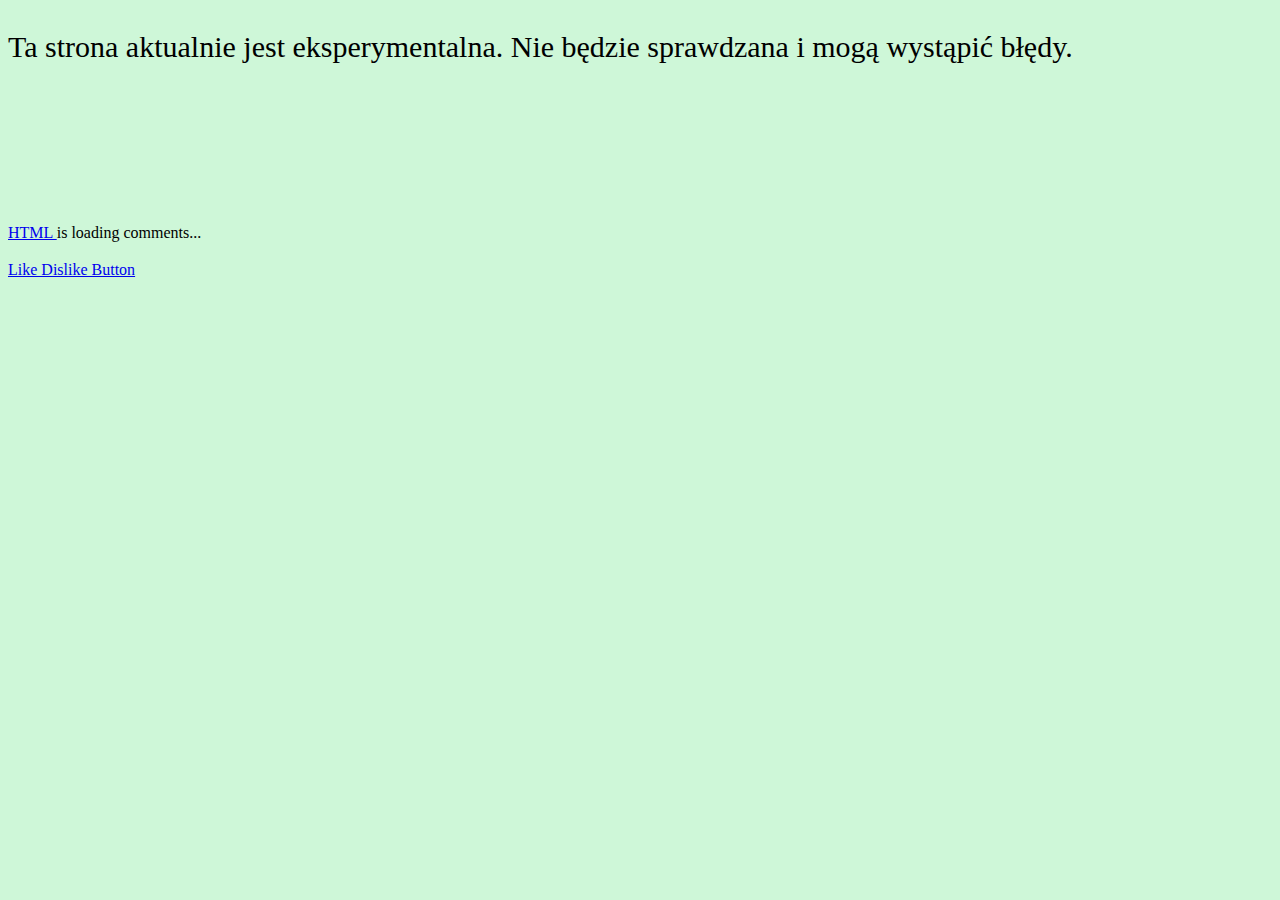
==== dev.html @ c7d1cc01 "Changed directory" ====
<!DOCTYPE html>
<html lang="en" dir="ltr">
  <head>
    <meta charset="utf-8">
    <title>V Ultimate Servers - DEV</title>
  <link rel="shortcut icon" href="favicon.ico" />
    <link rel="stylesheet" href="dev.css">
  </head>
  <body>
  <!-- WARNING:  -->
<p class="warning">Ta strona aktualnie jest eksperymentalna. Nie będzie sprawdzana i mogą wystąpić błędy.</p>
<!-- begin wwww.htmlcommentbox.com -->
 <div id="HCB_comment_box"><a href="http://www.htmlcommentbox.com">HTML </a> is loading comments...</div>
 <link rel="stylesheet" type="text/css" href="https://www.htmlcommentbox.com/static/skins/bootstrap/twitter-bootstrap.css?v=0" />
 <script type="text/javascript" id="hcb"> /*<!--*/ if(!window.hcb_user){hcb_user={};} (function(){var s=document.createElement("script"), l=hcb_user.PAGE || (""+window.location).replace(/'/g,"%27"), h="https://www.htmlcommentbox.com";s.setAttribute("type","text/javascript");s.setAttribute("src", h+"/jread?page="+encodeURIComponent(l).replace("+","%2B")+"&opts=16862&num=10&ts=1600539040384");if (typeof s!="undefined") document.getElementsByTagName("head")[0].appendChild(s);})(); /*-->*/ </script>
<!-- end www.htmlcommentbox.com -->

<h3></h3><!-- Start BawkBox Code--><script data-sil-id="5f664a0880b5cc001b5bf628">var loadWidget = function() { var d = document, w = window, l = window.location,p = l.protocol == "file:" ? "http://" : "//"; if (!w.WS) w.WS = {}; c = w.WS; var m=function(t, o){ var e = d.getElementsByTagName("script"); e=e[e.length-1]; var n = d.createElement(t); if (t=="script") {n.async=true;} for (k in o) n[k] = o[k]; e.parentNode.insertBefore(n, e)}; m("script", { src: p + "bawkbox.com/widget/like-dislike/5f664a0880b5cc001b5bf628?page=" +encodeURIComponent(l+''), type: 'text/javascript' }); c.load_net = m; }; if(window.Squarespace){ document.addEventListener('DOMContentLoaded', loadWidget); setTimeOut(function(){ document.addEventListener('DOMContentLoaded', loadWidget); }, 3000) } else { loadWidget() } </script><div class="sil-widget-like-dislike sil-widget" id="sil-widget-5f664a0880b5cc001b5bf628"><a href="//bawkbox.com/install/like-dislike">Like Dislike Button</a></div><!-- End BawkBox Code-->

  </body>
</html>
---- dev.css ----
body{
  background-color: #cef7d8;
}

.warning {color:black;
font-size:30px;
padding-bottom:130px;}
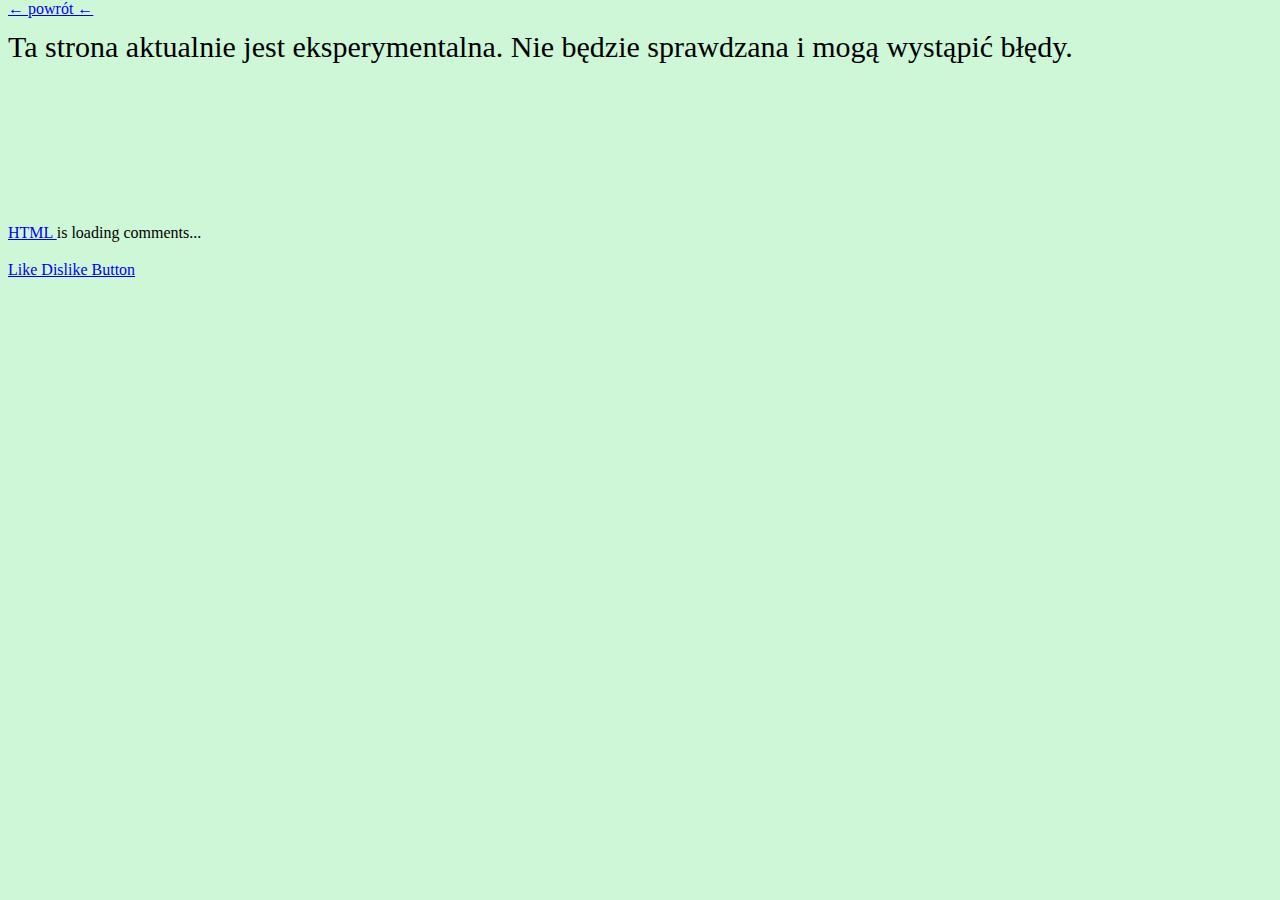
==== commit 3f8a6f04: "update to dev" ====
--- a/dev.html
+++ b/dev.html
@@ -16,6 +16,6 @@
 <!-- end www.htmlcommentbox.com -->
 
 <h3></h3><!-- Start BawkBox Code--><script data-sil-id="5f664a0880b5cc001b5bf628">var loadWidget = function() { var d = document, w = window, l = window.location,p = l.protocol == "file:" ? "http://" : "//"; if (!w.WS) w.WS = {}; c = w.WS; var m=function(t, o){ var e = d.getElementsByTagName("script"); e=e[e.length-1]; var n = d.createElement(t); if (t=="script") {n.async=true;} for (k in o) n[k] = o[k]; e.parentNode.insertBefore(n, e)}; m("script", { src: p + "bawkbox.com/widget/like-dislike/5f664a0880b5cc001b5bf628?page=" +encodeURIComponent(l+''), type: 'text/javascript' }); c.load_net = m; }; if(window.Squarespace){ document.addEventListener('DOMContentLoaded', loadWidget); setTimeOut(function(){ document.addEventListener('DOMContentLoaded', loadWidget); }, 3000) } else { loadWidget() } </script><div class="sil-widget-like-dislike sil-widget" id="sil-widget-5f664a0880b5cc001b5bf628"><a href="//bawkbox.com/install/like-dislike">Like Dislike Button</a></div><!-- End BawkBox Code-->
-
+<a href="index.html" class="back">← powrót ←</a>
   </body>
 </html>
--- a/dev.css
+++ b/dev.css
@@ -5,3 +5,8 @@
 .warning {color:black;
 font-size:30px;
 padding-bottom:130px;}
+.back{
+  position: absolute;
+  left:auto;
+  top:0px;
+}
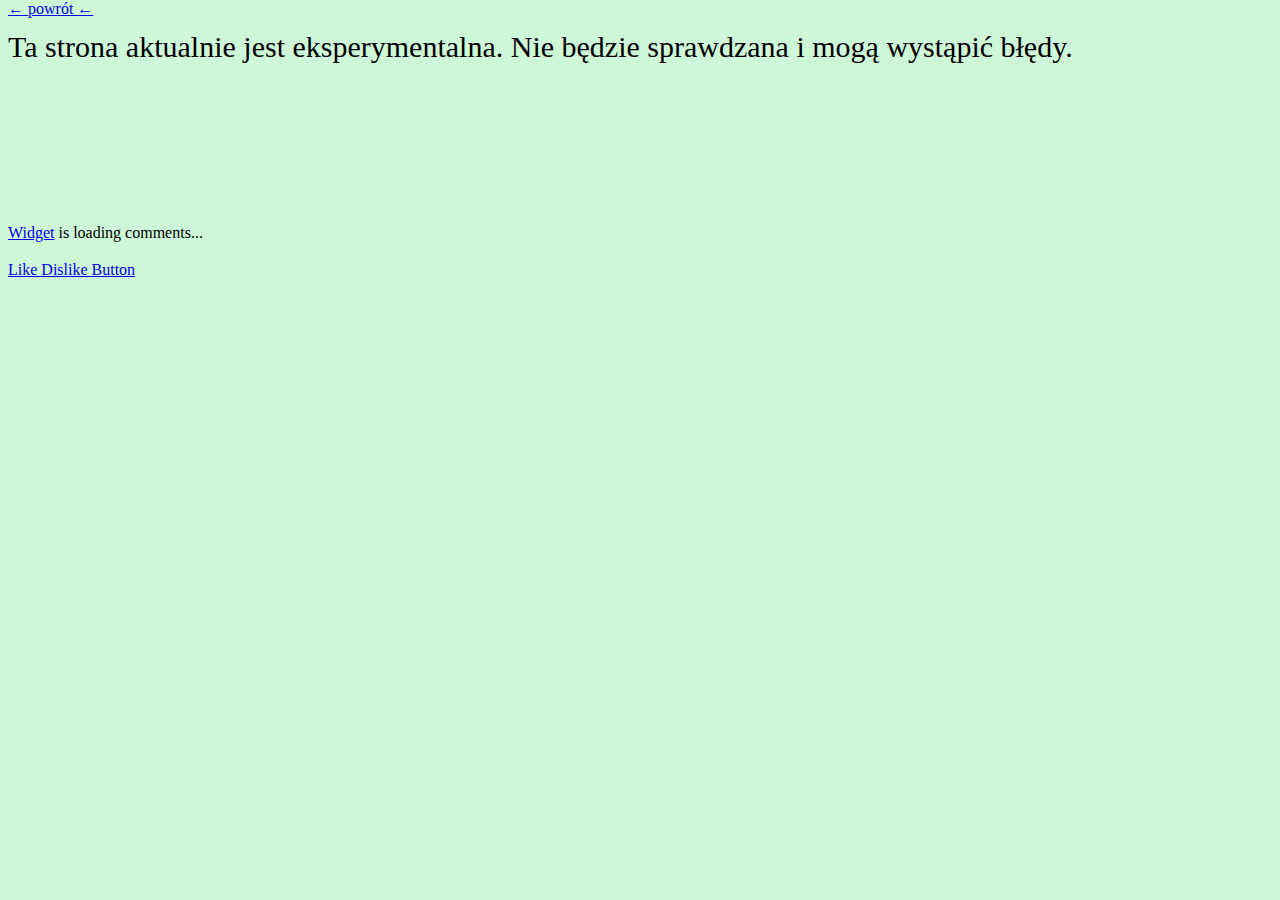
==== commit dbc002ef: "Update dev.html" ====
--- a/dev.html
+++ b/dev.html
@@ -10,9 +10,10 @@
   <!-- WARNING:  -->
 <p class="warning">Ta strona aktualnie jest eksperymentalna. Nie będzie sprawdzana i mogą wystąpić błędy.</p>
 <!-- begin wwww.htmlcommentbox.com -->
- <div id="HCB_comment_box"><a href="http://www.htmlcommentbox.com">HTML </a> is loading comments...</div>
+ <div id="HCB_comment_box"><a href="http://www.htmlcommentbox.com">Widget</a> is loading comments...</div>
  <link rel="stylesheet" type="text/css" href="https://www.htmlcommentbox.com/static/skins/bootstrap/twitter-bootstrap.css?v=0" />
- <script type="text/javascript" id="hcb"> /*<!--*/ if(!window.hcb_user){hcb_user={};} (function(){var s=document.createElement("script"), l=hcb_user.PAGE || (""+window.location).replace(/'/g,"%27"), h="https://www.htmlcommentbox.com";s.setAttribute("type","text/javascript");s.setAttribute("src", h+"/jread?page="+encodeURIComponent(l).replace("+","%2B")+"&opts=16862&num=10&ts=1600539040384");if (typeof s!="undefined") document.getElementsByTagName("head")[0].appendChild(s);})(); /*-->*/ </script>
+ <script type="text/javascript" id="hcb"> /*<!--*/ if(!window.hcb_user){hcb_user={};} (function(){var s=document.createElement("script"), l=hcb_user.PAGE || (""+window.location).replace(/'/g,"%27"), h="https://www.htmlcommentbox.com";s.setAttribute("type","text/javascript");s.setAttribute("src", h+"/jread?page="+encodeURIComponent(l).replace("+","%2B")+"&mod=%241%24wq1rdBcg%24Q9aXPFXPfAPY7ulojG80K."+"&opts=16862&num=10&ts=1600542862509");if (typeof s!="undefined") document.getElementsByTagName("head")[0].appendChild(s);})(); /*-->*/ </script>
+<!-- end www.htmlcommentbox.com -->
 <!-- end www.htmlcommentbox.com -->
 
 <h3></h3><!-- Start BawkBox Code--><script data-sil-id="5f664a0880b5cc001b5bf628">var loadWidget = function() { var d = document, w = window, l = window.location,p = l.protocol == "file:" ? "http://" : "//"; if (!w.WS) w.WS = {}; c = w.WS; var m=function(t, o){ var e = d.getElementsByTagName("script"); e=e[e.length-1]; var n = d.createElement(t); if (t=="script") {n.async=true;} for (k in o) n[k] = o[k]; e.parentNode.insertBefore(n, e)}; m("script", { src: p + "bawkbox.com/widget/like-dislike/5f664a0880b5cc001b5bf628?page=" +encodeURIComponent(l+''), type: 'text/javascript' }); c.load_net = m; }; if(window.Squarespace){ document.addEventListener('DOMContentLoaded', loadWidget); setTimeOut(function(){ document.addEventListener('DOMContentLoaded', loadWidget); }, 3000) } else { loadWidget() } </script><div class="sil-widget-like-dislike sil-widget" id="sil-widget-5f664a0880b5cc001b5bf628"><a href="//bawkbox.com/install/like-dislike">Like Dislike Button</a></div><!-- End BawkBox Code-->
